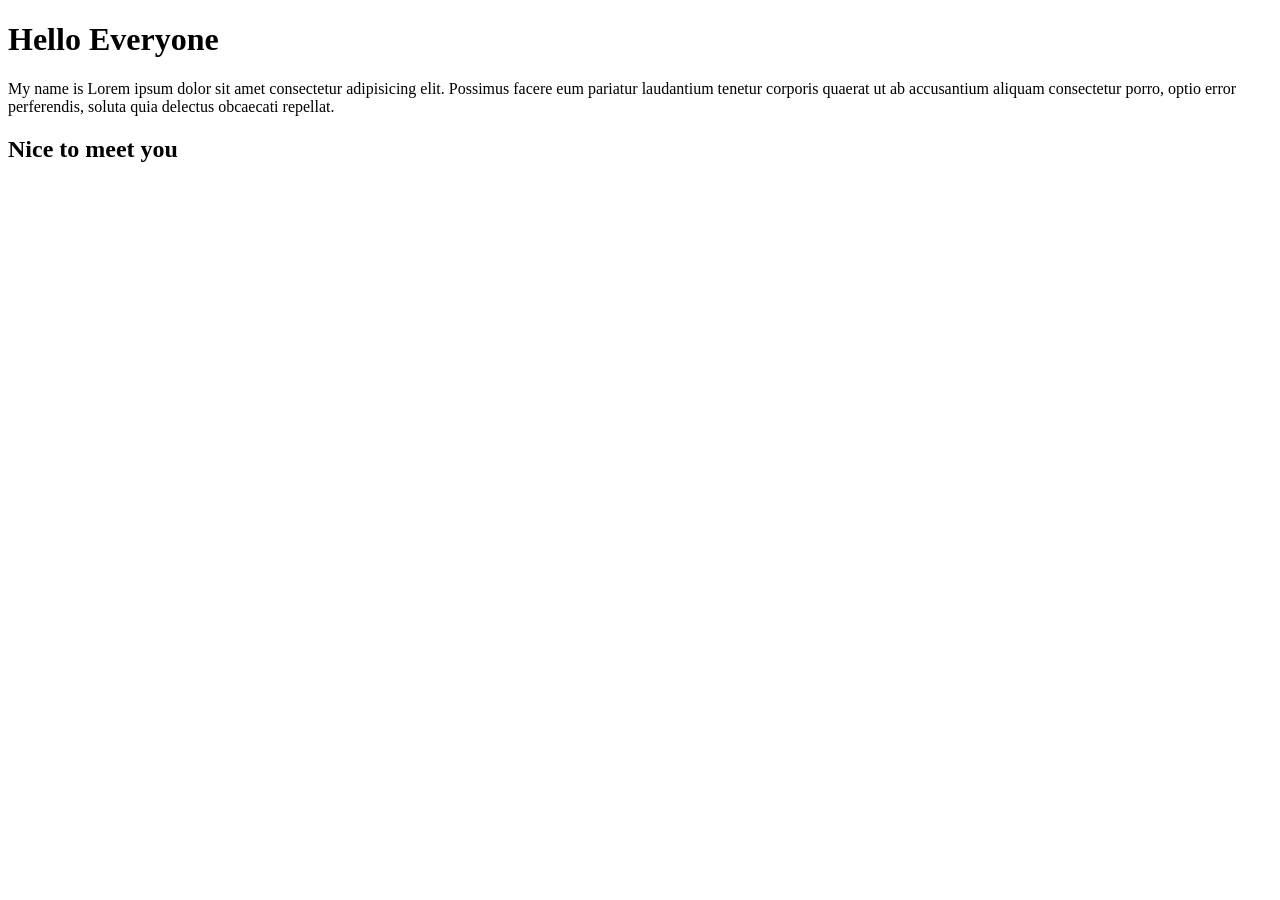
==== index.html @ 4a1dc61f "Firstcommit" ====
<!DOCTYPE html>
<html lang="en">
<head>
    <meta charset="UTF-8">
    <meta name="viewport" content="width=device-width, initial-scale=1.0">
    <title>Phurisit.github.io</title>
</head>
<body>
    <h1>Hello Everyone</h1>
    <p>My name is Lorem ipsum dolor sit amet consectetur adipisicing elit. Possimus facere eum pariatur laudantium tenetur corporis quaerat ut ab accusantium aliquam consectetur porro, optio error perferendis, soluta quia delectus obcaecati repellat.</p>
    <h2>Nice to meet you</h2>
</body>
</html>
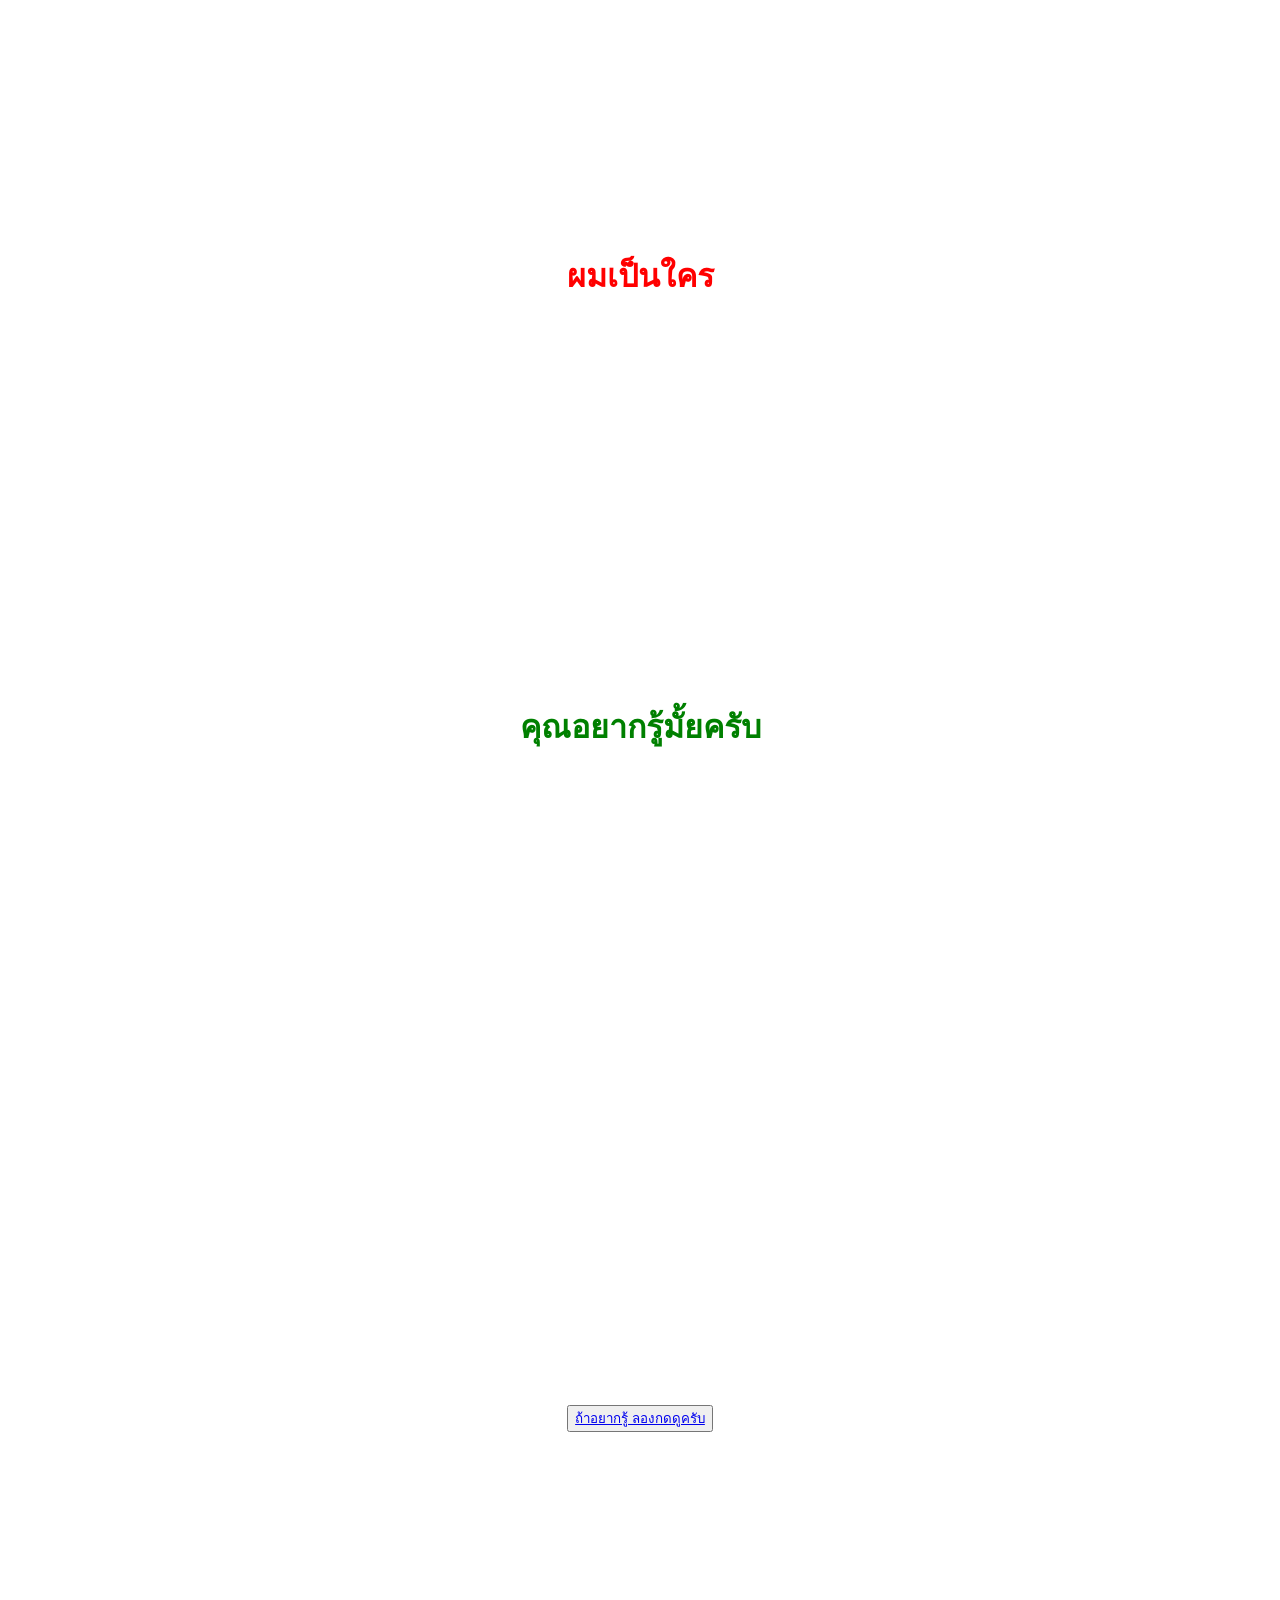
==== commit 1f01b057: "secondcommit" ====
--- a/index.html
+++ b/index.html
@@ -4,10 +4,13 @@
     <meta charset="UTF-8">
     <meta name="viewport" content="width=device-width, initial-scale=1.0">
     <title>Phurisit.github.io</title>
+    <link rel="stylesheet" href="style.css">
 </head>
 <body>
-    <h1>Hello Everyone</h1>
-    <p>My name is Lorem ipsum dolor sit amet consectetur adipisicing elit. Possimus facere eum pariatur laudantium tenetur corporis quaerat ut ab accusantium aliquam consectetur porro, optio error perferendis, soluta quia delectus obcaecati repellat.</p>
-    <h2>Nice to meet you</h2>
+    <div class = "Locker">
+    <center><h1 id = "mainfont" style = "margin: 250px; color: red;">ผมเป็นใคร</h1></center>
+    <center><h1 id = "mainfont" style = "margin: 400px; color: green;">คุณอยากรู้มั้ยครับ</h1></center>
+    <center><button id = "button" onclick = "welcome()" style="margin: 20%;"; width: 200px; height: 200px;><a href="index2.html">ถ้าอยากรู้ ลองกดดูครับ</a></button></center>
+    <script src="script.js"></script>
 </body>
 </html>
--- a/style.css
+++ b/style.css
@@ -0,0 +1,163 @@
+.TopContainer{
+    background-color: rgba(255, 255, 255, 0.315);
+    width: 99vw;
+    height: 50vw;
+    border: 1px solid rgb(221, 221, 221);
+    padding: 5px;
+    display: flex;
+    flex-direction: row;   
+    justify-content: space-around;
+    align-items: flex-end;
+    
+}
+.Mainwebsite{
+    display: flex;
+    align-items: flex-end;
+}
+.Image {
+    background-color: rgb(231, 231, 231);
+    width: 50vw;
+    height: 100vh;
+    padding: 50px;
+    margin: 0px;
+}
+.card{
+    margin: 70px;
+}
+.TextContainer{
+    background-color: rgb(255, 255, 255);
+    width: 50vw;
+    height: 100vh;
+}
+
+.Headname{
+    padding: 0px;
+    align-items: center;
+    justify-content: center;
+    flex-direction: row;
+}
+.Aboutme{
+    border: 2px;
+    background-color: white;
+    padding: 2px;
+}
+.Allpongnan{
+    display: flex;
+    flex-direction: column;
+}
+.firstpongnan{
+    background-color: white;
+    width: 100vw;
+    height: 50vh;
+}
+.Secondpongnan{
+    background-color: rgb(255, 255, 255);
+    width: 100vw;
+    height: 50vh;
+    display: flex;
+}
+.Halfsecpon{
+    background-color: rgb(231, 231, 231);
+    width: 50vw;
+    /* height: 50vh; */
+}
+.Thirdpongnan{
+    background-color: rgb(231, 231, 231);
+    width: 100vw;
+    height: 50vh;
+    
+}
+.Halfthirdpon{
+    background-color: rgb(255, 255, 255);
+    width: 100vw;
+    height: 50vh;
+    display: flex;
+    flex-direction: row ;
+}
+.Fourthpongnan{
+    background-color: rgb(255, 255, 255);
+    width: 50vw;
+    height: 50vh;
+}
+.Halffourthpon{
+    background-color: rgb(231, 231, 231);
+    width: 50vw;
+    height: 50vh;
+}
+
+.ButtonControl{
+    display: flex;
+    flex-direction: row-reverse;
+    justify-content: space-between;
+}
+.Lastword{
+    padding: 50px;
+    margin: 50px;
+}
+.LastwordHead{
+    margin: 50px;
+    padding: 0px;
+}
+.sectext{   
+    padding: 0px;
+    margin: 0px;
+}
+.headsectext{
+    padding-bottom: 0px;
+    padding: 50px;
+    margin: 0px;
+    margin-bottom: 0px;
+}
+.bodysectext{
+    padding: 50px;
+    margin: 0px;
+    padding-top: 0px;
+    padding-bottom: 0px;
+}
+.thirdtext{
+    padding: 0px;
+    margin: 0px;
+    width: 50vw;
+}
+.headthirdtext{
+    padding: 50px;
+    padding-bottom: 20px;
+    margin: 0px;
+}
+.bodythirdtext{
+    padding: 50px;
+    margin: 0px;
+    padding-top: 0px;
+}
+.ButtonControl2{
+    display: flex;
+    flex-direction: row-reverse;
+    justify-content: space-around;
+}
+.Myphoto{
+    padding: 0px;
+    margin: 0px;
+    padding-top: 20px;
+}
+.PonContainer{
+    display: flex;
+    flex-direction: column;
+    width: 100vw;
+    height: auto;
+}
+.nextGen{
+    width: 50vw;
+    height: auto;
+}
+.NGimg{
+    width: 100%;
+    height: 100%;
+}
+.UTCCimg{
+    width: 50vw;
+    height: auto;
+}
+.UTCC{
+    width: 100%;
+    height: 100%;
+}
